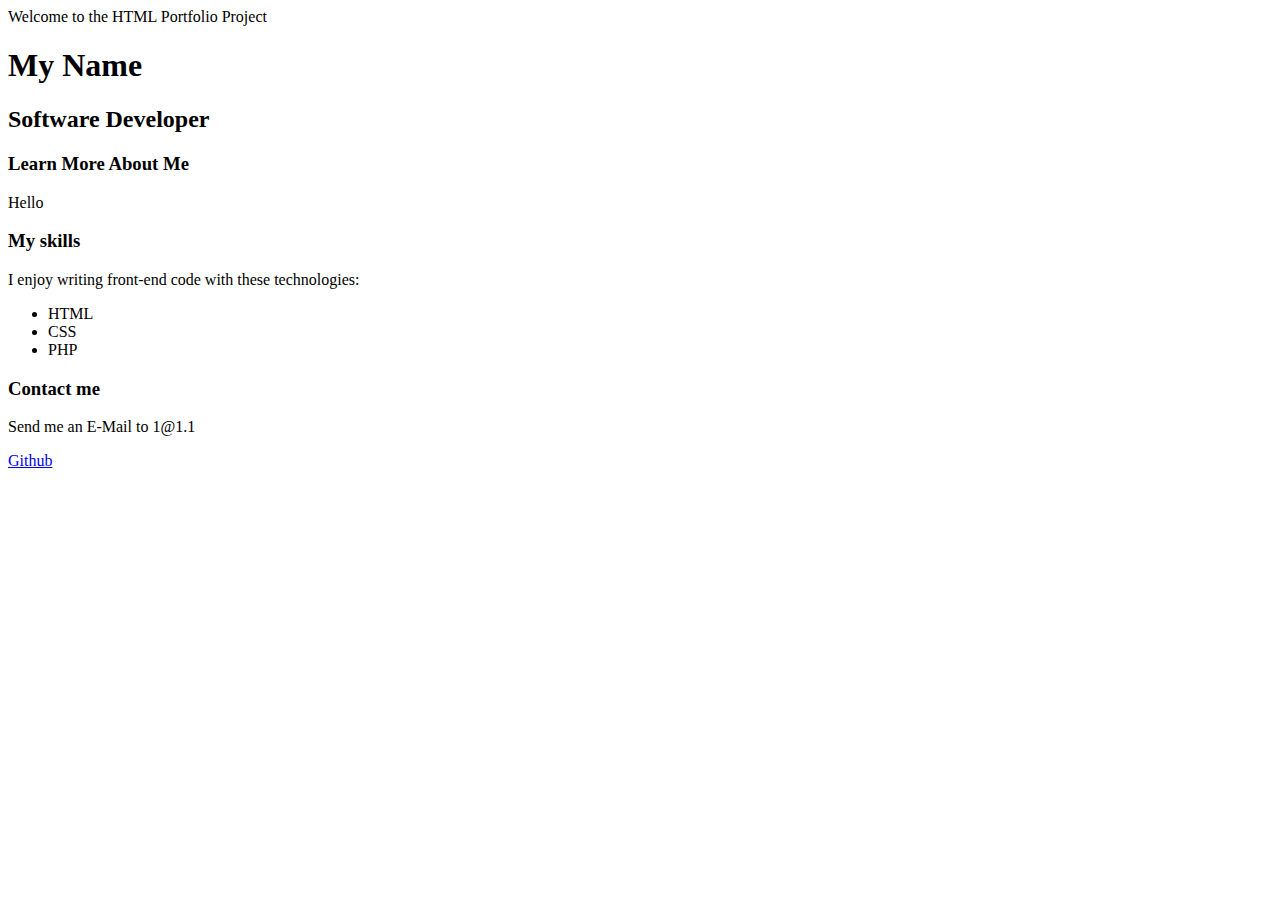
==== index.html @ bbc6309d "Add content to index.html" ====
<!DOCTYPE html>
<html lang="en">
<head>
  <meta charset="UTF-8">
  <meta name="viewport" content="width=device-width; initial-scale=1.0; maximum-scale=1.0;">
  <link rel="stylesheet" href="main.css">
  <title>HTML Portfolio</title>
</head>
<body>

  Welcome to the HTML Portfolio Project

  <div class=header">
    <h1>My Name</h1>
    <h2>Software Developer</h2>
  </div>

  <div class="tagline">
    <h3>Learn More About Me</h3>
    <p>Hello</p>
  </div>

  <div class="skills">
    <h3>My skills</h3>
    <p>I enjoy writing front-end code with these technologies:</p>
    <ul>
      <li>HTML</li>
      <li>CSS</li>
      <li>PHP</li>
    </ul>
  </div>

  <div class="contact">
    <h3>Contact me</h3>
    <p>Send me an E-Mail to 1@1.1</p>
    <a href="https://www.github.com/ylapp1">Github</a>
  </div>

</body>
</html>
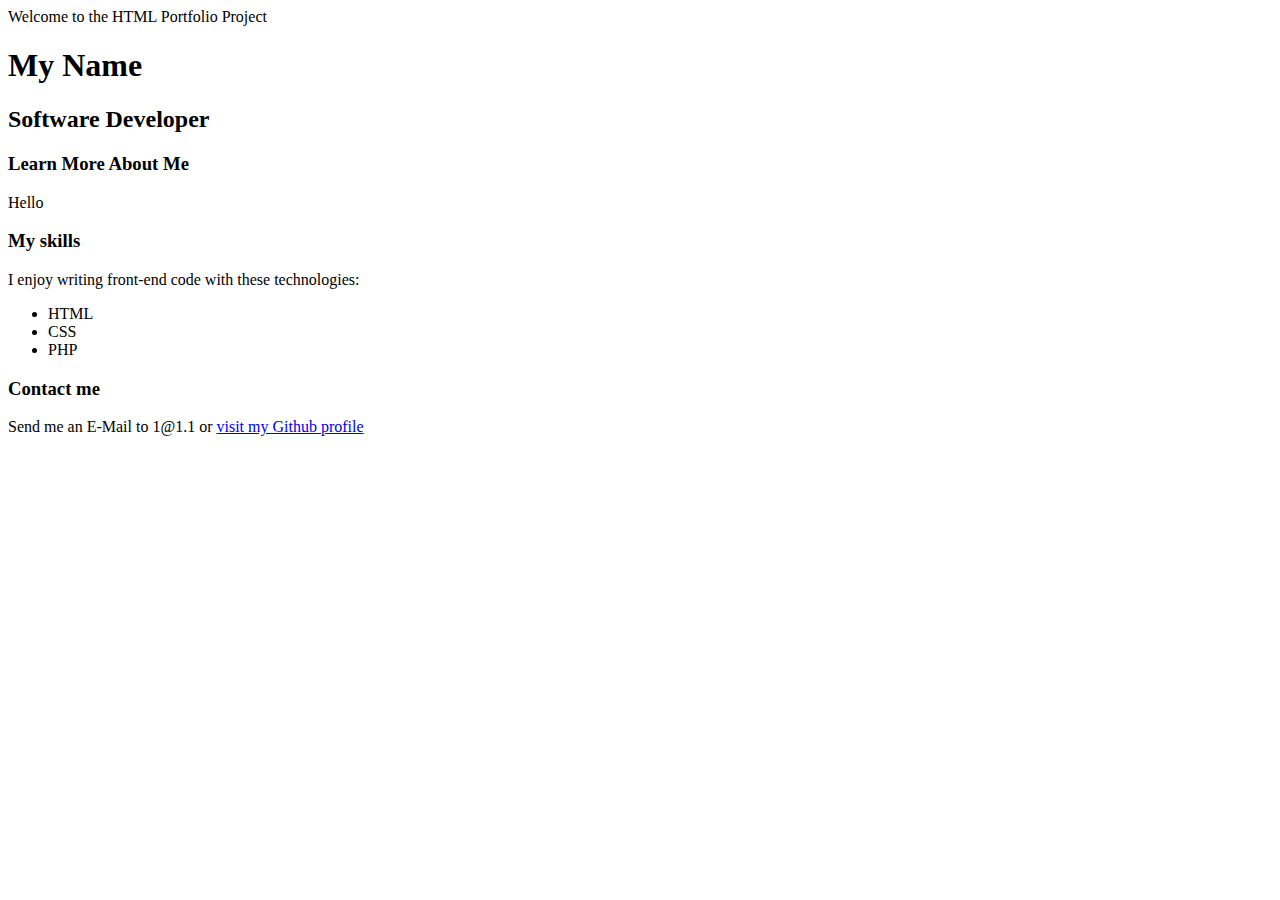
==== commit 057d95bf: "Fix header and contact" ====
--- a/index.html
+++ b/index.html
@@ -10,7 +10,7 @@
 
   Welcome to the HTML Portfolio Project
 
-  <div class=header">
+  <div class="header">
     <h1>My Name</h1>
     <h2>Software Developer</h2>
   </div>
@@ -32,8 +32,7 @@
 
   <div class="contact">
     <h3>Contact me</h3>
-    <p>Send me an E-Mail to 1@1.1</p>
-    <a href="https://www.github.com/ylapp1">Github</a>
+    <p>Send me an E-Mail to 1@1.1 or <a href="https://www.github.com/ylapp1">visit my Github profile</a></p>
   </div>
 
 </body>
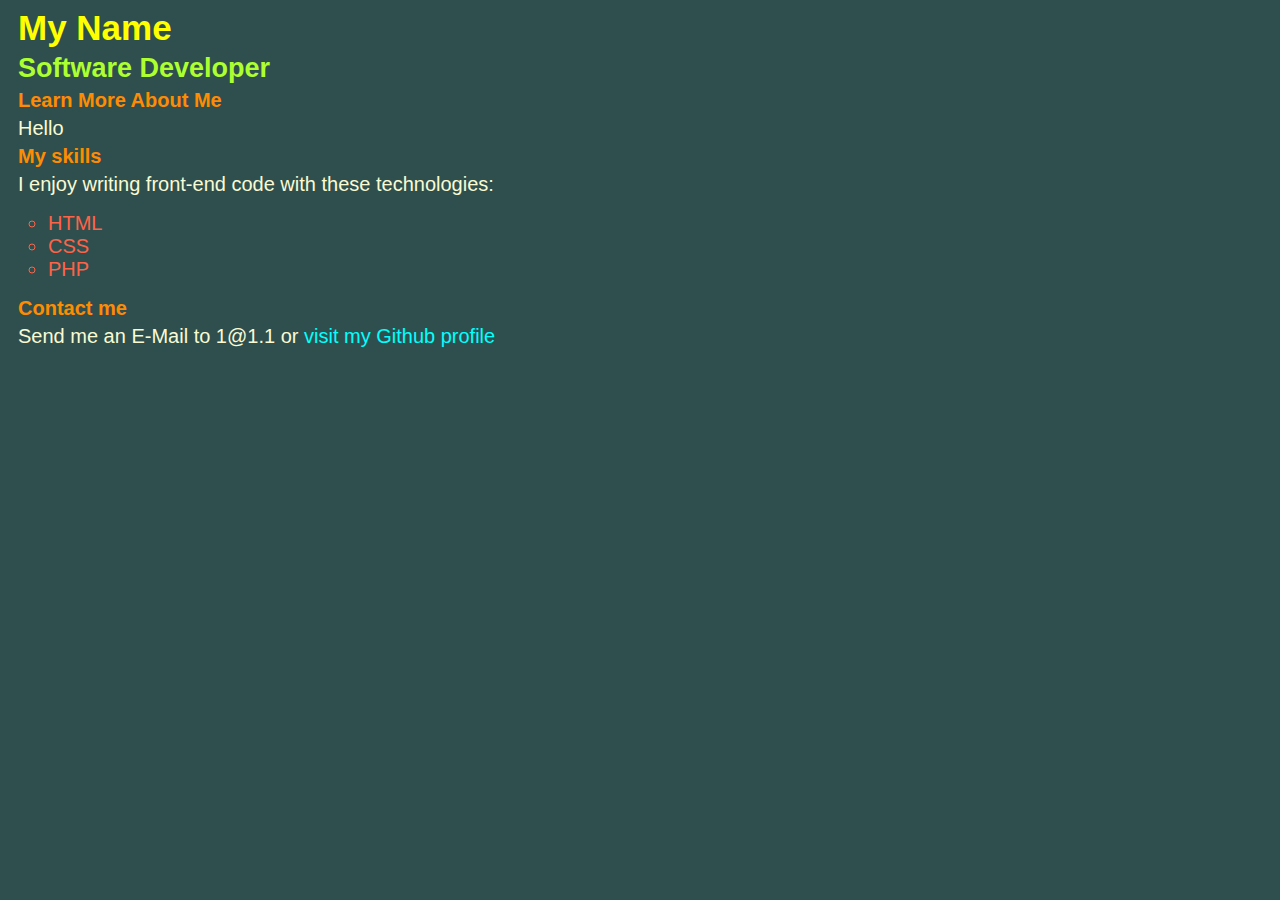
==== commit 224df815: "Add a stylesheet" ====
--- a/index.html
+++ b/index.html
@@ -7,8 +7,6 @@
   <title>HTML Portfolio</title>
 </head>
 <body>
-
-  Welcome to the HTML Portfolio Project
 
   <div class="header">
     <h1>My Name</h1>
--- a/main.css
+++ b/main.css
@@ -0,0 +1,47 @@
+body {
+  background: darkslategray;
+}
+
+h1, h2, h3, p, li {
+  padding: 0;
+  margin: 0;
+  font-size: 0;
+  font-family: Helvetica, Arial, serif;
+}
+
+h1, h2, h3, p {
+  margin: 0 0 5px 10px;
+}
+
+h1 {
+  font-size: 35px;
+  color: yellow;
+}
+h2 {
+  font-size: 27px;
+  color: greenyellow;
+}
+h3 {
+  font-size: 20px;
+  color: darkorange;
+}
+
+p {
+  font-size: 20px;
+  color: lightgoldenrodyellow;
+}
+
+.skills li {
+  font-size: 20px;
+  list-style-type: circle;
+  color: tomato;
+}
+
+.contact a {
+  color: cyan;
+  text-decoration: none;
+}
+.contact a:hover {
+  color: black;
+  background: cyan;
+}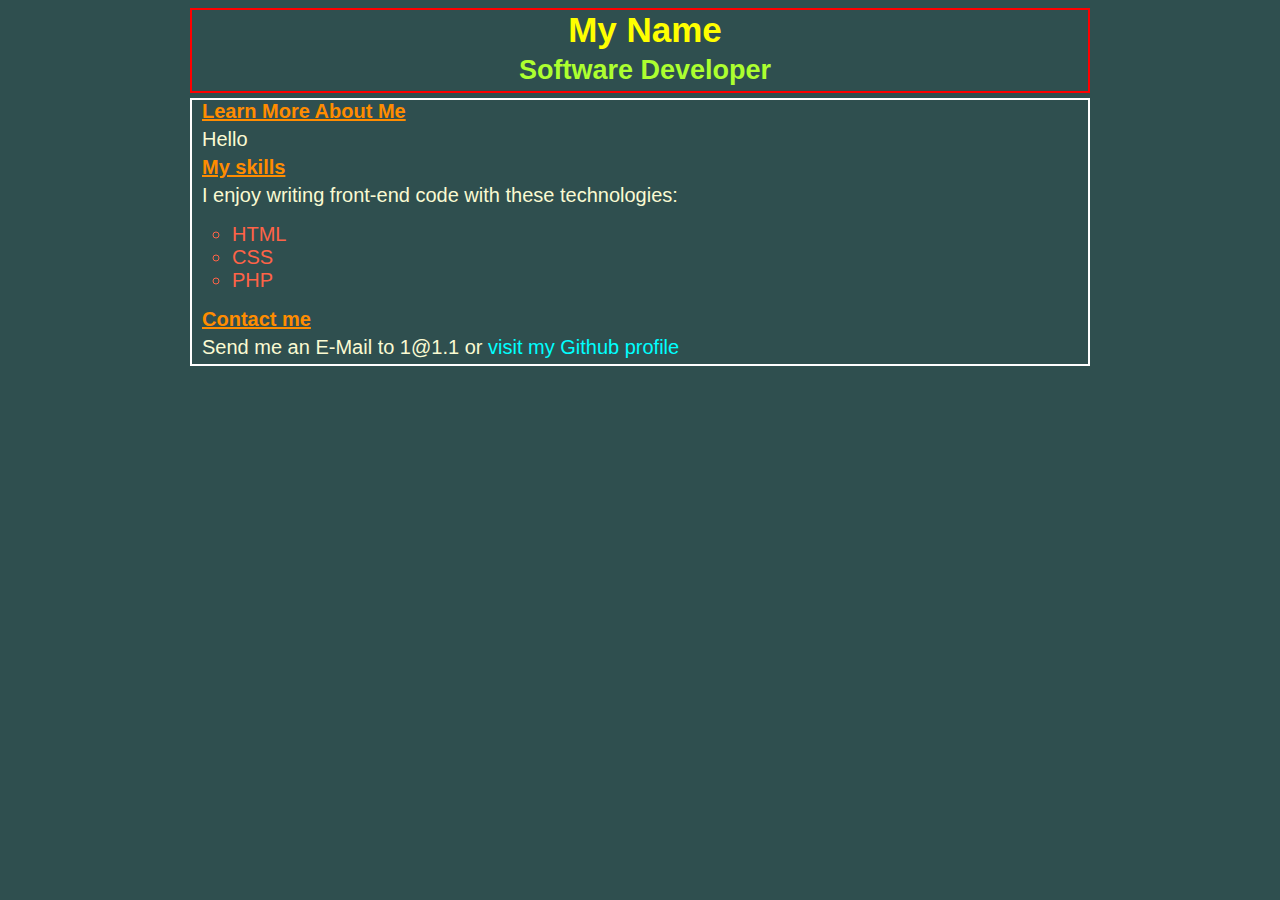
==== commit 3c4c6f4e: "Improve stylesheet and layout of the site" ====
--- a/index.html
+++ b/index.html
@@ -8,29 +8,34 @@
 </head>
 <body>
 
-  <div class="header">
-    <h1>My Name</h1>
-    <h2>Software Developer</h2>
-  </div>
+  <div class="main">
+      <div class="header">
+        <h1>My Name</h1>
+        <h2>Software Developer</h2>
+      </div>
 
-  <div class="tagline">
-    <h3>Learn More About Me</h3>
-    <p>Hello</p>
-  </div>
+      <div class="content">
 
-  <div class="skills">
-    <h3>My skills</h3>
-    <p>I enjoy writing front-end code with these technologies:</p>
-    <ul>
-      <li>HTML</li>
-      <li>CSS</li>
-      <li>PHP</li>
-    </ul>
-  </div>
+          <div class="tagline">
+            <h3>Learn More About Me</h3>
+            <p>Hello</p>
+          </div>
 
-  <div class="contact">
-    <h3>Contact me</h3>
-    <p>Send me an E-Mail to 1@1.1 or <a href="https://www.github.com/ylapp1">visit my Github profile</a></p>
+          <div class="skills">
+            <h3>My skills</h3>
+            <p>I enjoy writing front-end code with these technologies:</p>
+            <ul>
+              <li>HTML</li>
+              <li>CSS</li>
+              <li>PHP</li>
+            </ul>
+          </div>
+
+          <div class="contact">
+            <h3>Contact me</h3>
+            <p>Send me an E-Mail to 1@1.1 or <a href="https://www.github.com/ylapp1">visit my Github profile</a></p>
+          </div>
+      </div>
   </div>
 
 </body>
--- a/main.css
+++ b/main.css
@@ -13,6 +13,10 @@
   margin: 0 0 5px 10px;
 }
 
+h1, h2 {
+  text-align: center;
+}
+
 h1 {
   font-size: 35px;
   color: yellow;
@@ -24,6 +28,7 @@
 h3 {
   font-size: 20px;
   color: darkorange;
+  text-decoration: underline;
 }
 
 p {
@@ -44,4 +49,26 @@
 .contact a:hover {
   color: black;
   background: cyan;
+}
+
+.main {
+  width: 900px;
+  margin: 0 auto;
+}
+
+.header {
+  border: 2px solid red;
+  margin-bottom: 5px;
+}
+
+.content {
+  width: auto;
+  display: block;
+  margin: 0 auto;
+  border: 2px solid white;
+}
+
+.content:hover, .header:hover {
+  transform: rotateY(360deg);
+  transition-duration: 2s;
 }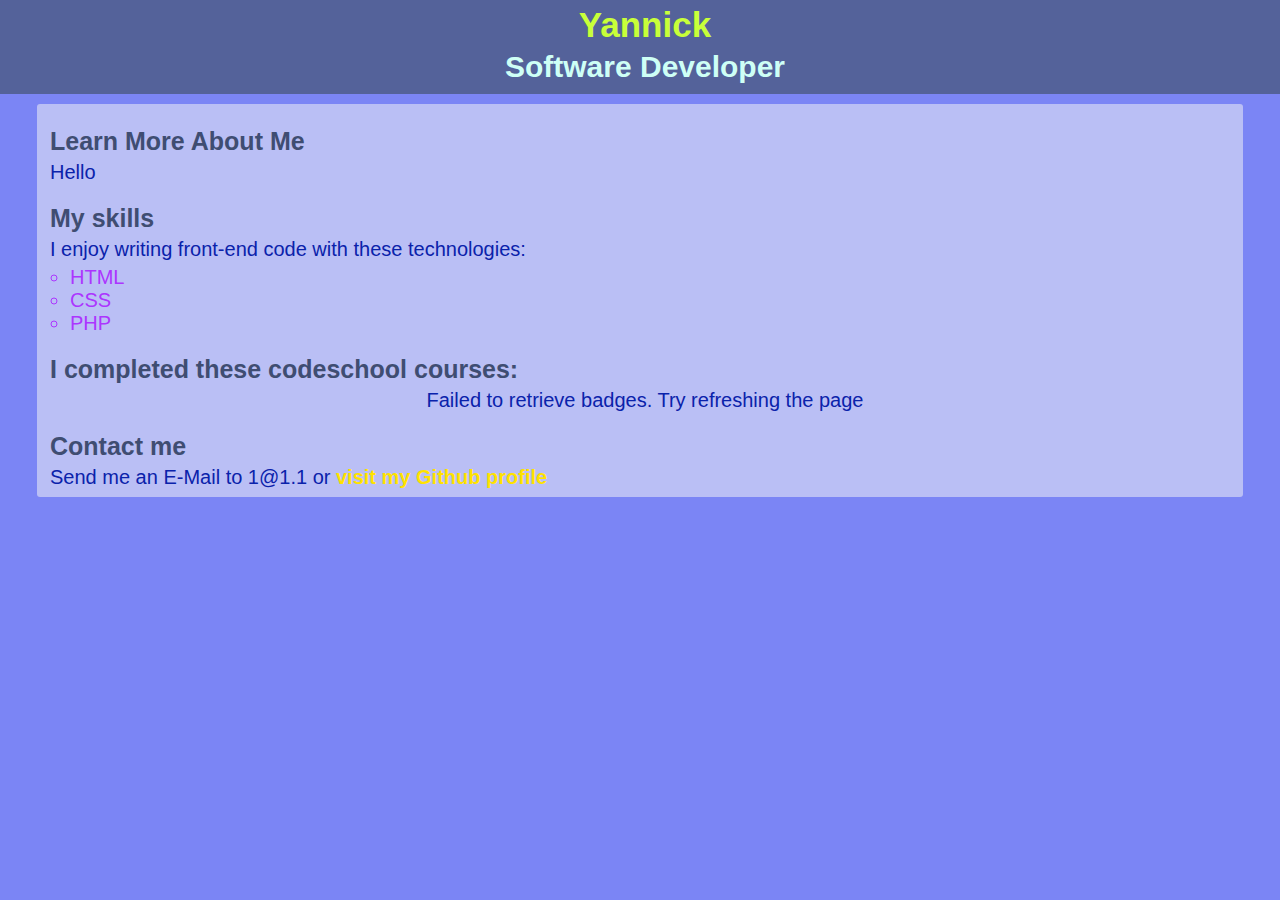
==== commit c6314d7a: "Add badges and change style" ====
--- a/index.html
+++ b/index.html
@@ -4,39 +4,43 @@
   <meta charset="UTF-8">
   <meta name="viewport" content="width=device-width; initial-scale=1.0; maximum-scale=1.0;">
   <link rel="stylesheet" href="main.css">
-  <title>HTML Portfolio</title>
+    <script src="https://code.jquery.com/jquery-3.1.0.min.js"></script>
+    <script src="main.js"></script>
+    <title>HTML Portfolio</title>
 </head>
 <body>
 
-  <div class="main">
-      <div class="header">
-        <h1>My Name</h1>
-        <h2>Software Developer</h2>
+  <header>
+    <h1>Yannick</h1>
+    <h2>Software Developer</h2>
+  </header>
+
+  <main>
+      <div class="tagline">
+        <h3 class="sectionTitle">Learn More About Me</h3>
+        <p>Hello</p>
       </div>
 
-      <div class="content">
+      <div class="skills">
+        <h3 class="sectionTitle">My skills</h3>
+        <p>I enjoy writing front-end code with these technologies:</p>
+        <ul>
+          <li>HTML</li>
+          <li>CSS</li>
+          <li>PHP</li>
+        </ul>
+      </div>
 
-          <div class="tagline">
-            <h3>Learn More About Me</h3>
-            <p>Hello</p>
-          </div>
+      <div class="completed-courses">
+          <h3 class="sectionTitle">I completed these codeschool courses:</h3>
+          <div id="badges"></div>
+      </div>
 
-          <div class="skills">
-            <h3>My skills</h3>
-            <p>I enjoy writing front-end code with these technologies:</p>
-            <ul>
-              <li>HTML</li>
-              <li>CSS</li>
-              <li>PHP</li>
-            </ul>
-          </div>
-
-          <div class="contact">
-            <h3>Contact me</h3>
-            <p>Send me an E-Mail to 1@1.1 or <a href="https://www.github.com/ylapp1">visit my Github profile</a></p>
-          </div>
+      <div class="contact">
+        <h3 class="sectionTitle">Contact me</h3>
+        <p>Send me an E-Mail to 1@1.1 or <a href="https://www.github.com/ylapp1">visit my Github profile</a></p>
       </div>
-  </div>
+  </main>
 
 </body>
 </html>
--- a/main.css
+++ b/main.css
@@ -1,74 +1,142 @@
-body {
-  background: darkslategray;
+/* ========= RESET STYLE ========= */
+
+a, body, div, h1, h2, h3, h4, header, img, li, main, p, ul  {
+  font-family: Helvetica, Arial, serif;
+  margin: 0;
+  padding: 0;
+  font-size: 0;
 }
 
-h1, h2, h3, p, li {
-  padding: 0;
-  margin: 0;
-  font-size: 0;
-  font-family: Helvetica, Arial, serif;
+
+/* ========= GENERAL TAGS ========= */
+
+a, li, p {
+  font-size: 20px;
 }
-
+body {
+  background: #7B85F5;
+}
 h1, h2, h3, p {
   margin: 0 0 5px 10px;
 }
-
-h1, h2 {
+h1, h2, h4 {
   text-align: center;
 }
-
 h1 {
   font-size: 35px;
-  color: yellow;
+  color: #C8FF39;
 }
 h2 {
-  font-size: 27px;
-  color: greenyellow;
+  font-size: 30px;
+  color: #CEFFF6;
 }
-h3 {
-  font-size: 20px;
-  color: darkorange;
-  text-decoration: underline;
+header {
+  padding: 5px 0;
+  width: 100%;
+  background: #54629A;
+}
+main {
+  width: 1200px;
+  display: block;
+  margin: 10px auto 20px auto;
+  background: #BABFF5;
+  padding: 3px;
+}
+p {
+  color: #0A22AB;
+}
+ul {
+  margin: 0 0 0 30px;
 }
 
-p {
-  font-size: 20px;
-  color: lightgoldenrodyellow;
+
+/*  ========= SPECIFIC TAGS ========= */
+
+/* ===== PAGE SECTIONS ===== */
+
+h3.sectionTitle {
+  font-size: 25px;
+  font-weight: bold;
+  color: #3F4D72;
+  margin: 20px 0 5px 10px;
 }
 
+
+/* ===== SKILLS ===== */
+
 .skills li {
-  font-size: 20px;
   list-style-type: circle;
-  color: tomato;
+  color: #AC35FF;
 }
 
+
+/* ===== CONTACT ===== */
+
 .contact a {
-  color: cyan;
+  color: #FFE200;
+  font-weight: bold;
   text-decoration: none;
 }
 .contact a:hover {
-  color: black;
-  background: cyan;
+  color: #000000;
+  background: #FFE200;
 }
 
-.main {
-  width: 900px;
-  margin: 0 auto;
+
+/* ===== BADGES ===== */
+
+div#badges {
+  text-align: center;
+  padding: 0;
 }
 
-.header {
-  border: 2px solid red;
-  margin-bottom: 5px;
+
+div.courseDetails {
+  display: inline-block;
+  vertical-align:top;
+  background: #545FD1;
+  width: 200px;
+  height: 270px;
+  padding: 5px;
+  margin: 0 10px 10px 0;
+  text-align: center;
+  border-radius: 5px;
 }
 
-.content {
-  width: auto;
-  display: block;
-  margin: 0 auto;
-  border: 2px solid white;
+div.courseDetails h4.courseTitle {
+  font-size: 20px;
+  color: white;
+  height: 70px;
+  margin: 5px 0 0 0;
 }
 
-.content:hover, .header:hover {
-  transform: rotateY(360deg);
-  transition-duration: 2s;
+div.courseDetails img {
+  width: 150px;
+  height: 150px;
+  display: block;
+  margin: 0 auto 15px auto;
+}
+
+main, div.courseDetails a {
+  border-radius: 3px;
+}
+div.courseDetails a {
+  color: #5B5F5F;
+  font-size: 18px;
+  text-decoration: none;
+  bottom: 0;
+  display: block;
+  text-align: center;
+  background: #C5F6FF;
+  margin: 0 10px;
+}
+div.courseDetails a:hover {
+  color: black;
+  background: #7EE3F5;
+  border: 1px solid black;
+}
+div.courseDetails a:hover:active {
+  color: black;
+  background: #4ABED2;
+  border: 1px solid black;
 }